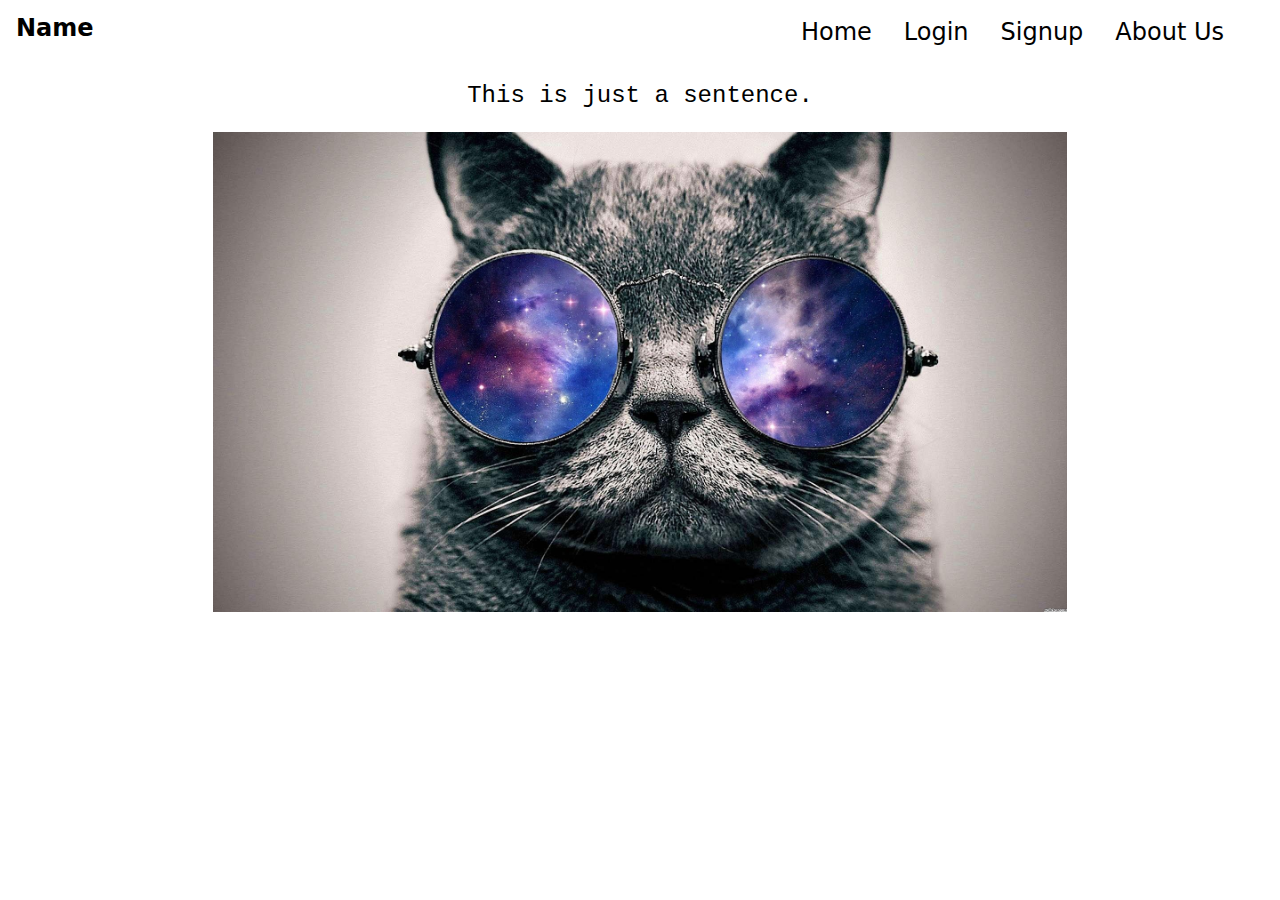
==== page/6navlanding1.html @ c13303d2 "6th proj" ====
<!doctype html>
<html>
<head>
  <meta charset="UTF-8">
  <meta name="viewport" content="width=device-width, initial-scale=1.0">
  <link href="../css/united.css" rel="stylesheet">
  <link href="" rel="stylesheet">
  <style>
        @media screen and (max-width: 900px) {
            .nav-items{
                display: none;
            }
            .landing1{
            height: calc(100vh - 20rem)
        }
        }

        @media screen and (min-width: 900px) {
            .nav-button{
                display: none;
            }
        }
        .color{
            color: beige;
        }

        .hide{
            display: hidden;
        }

     

        .listanim{
            left: -20rem;
        }
  </style>
</head>
<body class="mobile-off">
    <div class="nav-on fixed top-0 w-full h-full bg-slate-300 flex flex-grow z-20 opacity-70 hidden" >
        <div class="flex flex-grow justify-start h-full text-2xl ">

        </div>
    </div>
    <div class="nav-on2 fixed top-0 w-full h-full flex flex-grow z-50  hidden" >
        <div class="flex flex-grow justify-start h-full text-2xl ">
            <div class="bg-purple-200 w-2/3 sm:w-1/3 md:w-1/3 lg:w-1/3  opacity-100">
                <div class="flex flex-grow flex-col pt-10 listanim">
                    <div class="container py-2">
                        <a href="#" class="ml-5 py-1 font-semibold hover:ml-10 hover:scale-125 scale-100 duration-200 hover:text-blue-500">Home</a>
                    </div>
                    <div class="container py-2">
                        <a href="#" class="ml-5 py-1 font-semibold hover:ml-10 hover:scale-125 scale-100 duration-200 hover:text-blue-500">Login</a>
                    </div>
                    <div class="container py-2">
                        <a href="#" class="ml-5 py-1 font-semibold hover:ml-10 hover:scale-125 scale-100 duration-200 hover:text-blue-500">Signup</a>
                    </div>
                    <div class="container py-2">
                        <a href="#" class="ml-5 py-1 font-semibold hover:ml-10 hover:scale-125 scale-100 duration-200 hover:text-blue-500">About Us</a>
                    </div>
                </div>

            </div>
            <div class="flex flex-grow h-full justify-end" onclick="navOn()">
                <div class="">
                    <div class="container pr-5 pt-3">
                        <a  class="">
                            <svg xmlns="http://www.w3.org/2000/svg" viewBox="0 0 24 24" width="50" height="50"><path class="heroicon-ui" d="M5 3h14a2 2 0 0 1 2 2v14a2 2 0 0 1-2 2H5a2 2 0 0 1-2-2V5c0-1.1.9-2 2-2zm0 2v14h14V5H5zm8.41 7l1.42 1.41a1 1 0 1 1-1.42 1.42L12 13.4l-1.41 1.42a1 1 0 1 1-1.42-1.42L10.6 12l-1.42-1.41a1 1 0 1 1 1.42-1.42L12 10.6l1.41-1.42a1 1 0 1 1 1.42 1.42L13.4 12z"/></svg>
                        </a>
                    </div>
                </div>
            </div>

        </div>
       
    </div>

    <!-- Real page Start -->
    <div>
        <nav class="flex flex-grow bg-white w-full pt-3 fixed top-0 nav-on3 z-10">
            <div class="flex flex-grow justify-start h-full text-2xl ">
                <a class="mx-4 font-semibold"> Name</a>

            </div>
            <div class="flex flex-grow justify-end h-full text-2xl font-light nav-items">
                <div class="flex flex-row py-1">
                    <div class="mx-4  hover:border-b-4 hover:border-purple-400 duration-300">
                        <a href="#">Home</a>
                    </div>
                    <div class="mx-4  hover:border-b-4 hover:border-purple-400 duration-300">
                        <a href="#">Login</a>
                    </div>
                    <div class="mx-4 hover:border-b-4 hover:border-purple-400 duration-300">
                        <a href="#">Signup</a>
                    </div>
                    <div class="mx-4 hover:border-b-4 hover:border-purple-400 duration-300">
                        <a href="#"> About Us</a>
                    </div>
                    <div class="w-10"></div>
                </div>
            </div>
            <div class="nav-button">
                <div class="container pr-5">
                    <a  class="" onclick="navOn()">
                    <svg xmlns="http://www.w3.org/2000/svg" fill="currentColor" viewBox="0 0 24 24" width="30" height="30" class="hover:text-purple-600 text-gray-400 duration-500"><path class="" d="M18 21H7a4 4 0 0 1-4-4V5c0-1.1.9-2 2-2h10a2 2 0 0 1 2 2h2a2 2 0 0 1 2 2v11a3 3 0 0 1-3 3zm-3-3V5H5v12c0 1.1.9 2 2 2h8.17a3 3 0 0 1-.17-1zm-7-3h4a1 1 0 0 1 0 2H8a1 
                        1 0 0 1 0-2zm0-4h4a1 1 0 0 1 0 2H8a1 1 0 0 1 0-2zm0-4h4a1 1 0 0 1 0 2H8a1 1 0 1 1 0-2zm9 11a1 1 0 0 0 2 0V7h-2v11z"/></svg>
                    </a>
                </div>
            </div>
        </nav>
        
    </div>
    <div class="landing1 mt-5 sm:mt-14 md:mt-20 lg:mt-20 2xl:mt-20  flex flex-col justify-center content-center absolute items-center w-full">
      
        <a class="text-2xl font-thin font-mono text-center"> This is just a sentence. </a>

        <div class="container flex justify-center pt-5">
            <img  class="w-2/3" src="../img/videoalt.jpg">
        </div>
    </div>
    <script>
        function navOn() { 
          document.querySelector(".nav-on").classList.toggle("hidden");
          document.querySelector(".nav-on2").classList.toggle("hidden");
          document.querySelector(".nav-on3").classList.toggle("hidden");
        }
  </script>
</body>
</html>
---- css/united.css ----
/*
! tailwindcss v3.0.24 | MIT License | https://tailwindcss.com
*/

/*
1. Prevent padding and border from affecting element width. (https://github.com/mozdevs/cssremedy/issues/4)
2. Allow adding a border to an element by just adding a border-width. (https://github.com/tailwindcss/tailwindcss/pull/116)
*/

*,
::before,
::after {
  box-sizing: border-box;
  /* 1 */
  border-width: 0;
  /* 2 */
  border-style: solid;
  /* 2 */
  border-color: #e5e7eb;
  /* 2 */
}

::before,
::after {
  --tw-content: '';
}

/*
1. Use a consistent sensible line-height in all browsers.
2. Prevent adjustments of font size after orientation changes in iOS.
3. Use a more readable tab size.
4. Use the user's configured `sans` font-family by default.
*/

html {
  line-height: 1.5;
  /* 1 */
  -webkit-text-size-adjust: 100%;
  /* 2 */
  -moz-tab-size: 4;
  /* 3 */
  -o-tab-size: 4;
     tab-size: 4;
  /* 3 */
  font-family: ui-sans-serif, system-ui, -apple-system, BlinkMacSystemFont, "Segoe UI", Roboto, "Helvetica Neue", Arial, "Noto Sans", sans-serif, "Apple Color Emoji", "Segoe UI Emoji", "Segoe UI Symbol", "Noto Color Emoji";
  /* 4 */
}

/*
1. Remove the margin in all browsers.
2. Inherit line-height from `html` so users can set them as a class directly on the `html` element.
*/

body {
  margin: 0;
  /* 1 */
  line-height: inherit;
  /* 2 */
}

/*
1. Add the correct height in Firefox.
2. Correct the inheritance of border color in Firefox. (https://bugzilla.mozilla.org/show_bug.cgi?id=190655)
3. Ensure horizontal rules are visible by default.
*/

hr {
  height: 0;
  /* 1 */
  color: inherit;
  /* 2 */
  border-top-width: 1px;
  /* 3 */
}

/*
Add the correct text decoration in Chrome, Edge, and Safari.
*/

abbr:where([title]) {
  -webkit-text-decoration: underline dotted;
          text-decoration: underline dotted;
}

/*
Remove the default font size and weight for headings.
*/

h1,
h2,
h3,
h4,
h5,
h6 {
  font-size: inherit;
  font-weight: inherit;
}

/*
Reset links to optimize for opt-in styling instead of opt-out.
*/

a {
  color: inherit;
  text-decoration: inherit;
}

/*
Add the correct font weight in Edge and Safari.
*/

b,
strong {
  font-weight: bolder;
}

/*
1. Use the user's configured `mono` font family by default.
2. Correct the odd `em` font sizing in all browsers.
*/

code,
kbd,
samp,
pre {
  font-family: ui-monospace, SFMono-Regular, Menlo, Monaco, Consolas, "Liberation Mono", "Courier New", monospace;
  /* 1 */
  font-size: 1em;
  /* 2 */
}

/*
Add the correct font size in all browsers.
*/

small {
  font-size: 80%;
}

/*
Prevent `sub` and `sup` elements from affecting the line height in all browsers.
*/

sub,
sup {
  font-size: 75%;
  line-height: 0;
  position: relative;
  vertical-align: baseline;
}

sub {
  bottom: -0.25em;
}

sup {
  top: -0.5em;
}

/*
1. Remove text indentation from table contents in Chrome and Safari. (https://bugs.chromium.org/p/chromium/issues/detail?id=999088, https://bugs.webkit.org/show_bug.cgi?id=201297)
2. Correct table border color inheritance in all Chrome and Safari. (https://bugs.chromium.org/p/chromium/issues/detail?id=935729, https://bugs.webkit.org/show_bug.cgi?id=195016)
3. Remove gaps between table borders by default.
*/

table {
  text-indent: 0;
  /* 1 */
  border-color: inherit;
  /* 2 */
  border-collapse: collapse;
  /* 3 */
}

/*
1. Change the font styles in all browsers.
2. Remove the margin in Firefox and Safari.
3. Remove default padding in all browsers.
*/

button,
input,
optgroup,
select,
textarea {
  font-family: inherit;
  /* 1 */
  font-size: 100%;
  /* 1 */
  line-height: inherit;
  /* 1 */
  color: inherit;
  /* 1 */
  margin: 0;
  /* 2 */
  padding: 0;
  /* 3 */
}

/*
Remove the inheritance of text transform in Edge and Firefox.
*/

button,
select {
  text-transform: none;
}

/*
1. Correct the inability to style clickable types in iOS and Safari.
2. Remove default button styles.
*/

button,
[type='button'],
[type='reset'],
[type='submit'] {
  -webkit-appearance: button;
  /* 1 */
  background-color: transparent;
  /* 2 */
  background-image: none;
  /* 2 */
}

/*
Use the modern Firefox focus style for all focusable elements.
*/

:-moz-focusring {
  outline: auto;
}

/*
Remove the additional `:invalid` styles in Firefox. (https://github.com/mozilla/gecko-dev/blob/2f9eacd9d3d995c937b4251a5557d95d494c9be1/layout/style/res/forms.css#L728-L737)
*/

:-moz-ui-invalid {
  box-shadow: none;
}

/*
Add the correct vertical alignment in Chrome and Firefox.
*/

progress {
  vertical-align: baseline;
}

/*
Correct the cursor style of increment and decrement buttons in Safari.
*/

::-webkit-inner-spin-button,
::-webkit-outer-spin-button {
  height: auto;
}

/*
1. Correct the odd appearance in Chrome and Safari.
2. Correct the outline style in Safari.
*/

[type='search'] {
  -webkit-appearance: textfield;
  /* 1 */
  outline-offset: -2px;
  /* 2 */
}

/*
Remove the inner padding in Chrome and Safari on macOS.
*/

::-webkit-search-decoration {
  -webkit-appearance: none;
}

/*
1. Correct the inability to style clickable types in iOS and Safari.
2. Change font properties to `inherit` in Safari.
*/

::-webkit-file-upload-button {
  -webkit-appearance: button;
  /* 1 */
  font: inherit;
  /* 2 */
}

/*
Add the correct display in Chrome and Safari.
*/

summary {
  display: list-item;
}

/*
Removes the default spacing and border for appropriate elements.
*/

blockquote,
dl,
dd,
h1,
h2,
h3,
h4,
h5,
h6,
hr,
figure,
p,
pre {
  margin: 0;
}

fieldset {
  margin: 0;
  padding: 0;
}

legend {
  padding: 0;
}

ol,
ul,
menu {
  list-style: none;
  margin: 0;
  padding: 0;
}

/*
Prevent resizing textareas horizontally by default.
*/

textarea {
  resize: vertical;
}

/*
1. Reset the default placeholder opacity in Firefox. (https://github.com/tailwindlabs/tailwindcss/issues/3300)
2. Set the default placeholder color to the user's configured gray 400 color.
*/

input::-moz-placeholder, textarea::-moz-placeholder {
  opacity: 1;
  /* 1 */
  color: #9ca3af;
  /* 2 */
}

input:-ms-input-placeholder, textarea:-ms-input-placeholder {
  opacity: 1;
  /* 1 */
  color: #9ca3af;
  /* 2 */
}

input::placeholder,
textarea::placeholder {
  opacity: 1;
  /* 1 */
  color: #9ca3af;
  /* 2 */
}

/*
Set the default cursor for buttons.
*/

button,
[role="button"] {
  cursor: pointer;
}

/*
Make sure disabled buttons don't get the pointer cursor.
*/

:disabled {
  cursor: default;
}

/*
1. Make replaced elements `display: block` by default. (https://github.com/mozdevs/cssremedy/issues/14)
2. Add `vertical-align: middle` to align replaced elements more sensibly by default. (https://github.com/jensimmons/cssremedy/issues/14#issuecomment-634934210)
   This can trigger a poorly considered lint error in some tools but is included by design.
*/

img,
svg,
video,
canvas,
audio,
iframe,
embed,
object {
  display: block;
  /* 1 */
  vertical-align: middle;
  /* 2 */
}

/*
Constrain images and videos to the parent width and preserve their intrinsic aspect ratio. (https://github.com/mozdevs/cssremedy/issues/14)
*/

img,
video {
  max-width: 100%;
  height: auto;
}

/*
Ensure the default browser behavior of the `hidden` attribute.
*/

[hidden] {
  display: none;
}

*, ::before, ::after {
  --tw-translate-x: 0;
  --tw-translate-y: 0;
  --tw-rotate: 0;
  --tw-skew-x: 0;
  --tw-skew-y: 0;
  --tw-scale-x: 1;
  --tw-scale-y: 1;
  --tw-pan-x:  ;
  --tw-pan-y:  ;
  --tw-pinch-zoom:  ;
  --tw-scroll-snap-strictness: proximity;
  --tw-ordinal:  ;
  --tw-slashed-zero:  ;
  --tw-numeric-figure:  ;
  --tw-numeric-spacing:  ;
  --tw-numeric-fraction:  ;
  --tw-ring-inset:  ;
  --tw-ring-offset-width: 0px;
  --tw-ring-offset-color: #fff;
  --tw-ring-color: rgb(59 130 246 / 0.5);
  --tw-ring-offset-shadow: 0 0 #0000;
  --tw-ring-shadow: 0 0 #0000;
  --tw-shadow: 0 0 #0000;
  --tw-shadow-colored: 0 0 #0000;
  --tw-blur:  ;
  --tw-brightness:  ;
  --tw-contrast:  ;
  --tw-grayscale:  ;
  --tw-hue-rotate:  ;
  --tw-invert:  ;
  --tw-saturate:  ;
  --tw-sepia:  ;
  --tw-drop-shadow:  ;
  --tw-backdrop-blur:  ;
  --tw-backdrop-brightness:  ;
  --tw-backdrop-contrast:  ;
  --tw-backdrop-grayscale:  ;
  --tw-backdrop-hue-rotate:  ;
  --tw-backdrop-invert:  ;
  --tw-backdrop-opacity:  ;
  --tw-backdrop-saturate:  ;
  --tw-backdrop-sepia:  ;
}

.container {
  width: 100%;
}

@media (min-width: 640px) {
  .container {
    max-width: 640px;
  }
}

@media (min-width: 768px) {
  .container {
    max-width: 768px;
  }
}

@media (min-width: 1024px) {
  .container {
    max-width: 1024px;
  }
}

@media (min-width: 1280px) {
  .container {
    max-width: 1280px;
  }
}

@media (min-width: 1536px) {
  .container {
    max-width: 1536px;
  }
}

.static {
  position: static;
}

.fixed {
  position: fixed;
}

.absolute {
  position: absolute;
}

.relative {
  position: relative;
}

.-top-1 {
  top: -0.25rem;
}

.-right-6 {
  right: -1.5rem;
}

.-left-7 {
  left: -1.75rem;
}

.top-1 {
  top: 0.25rem;
}

.top-3 {
  top: 0.75rem;
}

.top-0 {
  top: 0px;
}

.z-20 {
  z-index: 20;
}

.z-50 {
  z-index: 50;
}

.z-10 {
  z-index: 10;
}

.col-span-1 {
  grid-column: span 1 / span 1;
}

.col-span-3 {
  grid-column: span 3 / span 3;
}

.-m-4 {
  margin: -1rem;
}

.m-3 {
  margin: 0.75rem;
}

.mx-3 {
  margin-left: 0.75rem;
  margin-right: 0.75rem;
}

.my-10 {
  margin-top: 2.5rem;
  margin-bottom: 2.5rem;
}

.mx-2 {
  margin-left: 0.5rem;
  margin-right: 0.5rem;
}

.mx-4 {
  margin-left: 1rem;
  margin-right: 1rem;
}

.mx-auto {
  margin-left: auto;
  margin-right: auto;
}

.mx-6 {
  margin-left: 1.5rem;
  margin-right: 1.5rem;
}

.my-28 {
  margin-top: 7rem;
  margin-bottom: 7rem;
}

.mt-4 {
  margin-top: 1rem;
}

.ml-4 {
  margin-left: 1rem;
}

.mb-4 {
  margin-bottom: 1rem;
}

.ml-3 {
  margin-left: 0.75rem;
}

.mb-5 {
  margin-bottom: 1.25rem;
}

.mt-1 {
  margin-top: 0.25rem;
}

.ml-1 {
  margin-left: 0.25rem;
}

.mb-6 {
  margin-bottom: 1.5rem;
}

.mt-8 {
  margin-top: 2rem;
}

.mb-2 {
  margin-bottom: 0.5rem;
}

.mt-20 {
  margin-top: 5rem;
}

.ml-5 {
  margin-left: 1.25rem;
}

.mt-5 {
  margin-top: 1.25rem;
}

.block {
  display: block;
}

.flex {
  display: flex;
}

.inline-flex {
  display: inline-flex;
}

.grid {
  display: grid;
}

.hidden {
  display: none;
}

.h-10 {
  height: 2.5rem;
}

.h-6 {
  height: 1.5rem;
}

.h-full {
  height: 100%;
}

.h-3 {
  height: 0.75rem;
}

.h-24 {
  height: 6rem;
}

.h-9 {
  height: 2.25rem;
}

.min-h-screen {
  min-height: 100vh;
}

.w-full {
  width: 100%;
}

.w-6 {
  width: 1.5rem;
}

.w-60 {
  width: 15rem;
}

.w-auto {
  width: auto;
}

.w-24 {
  width: 6rem;
}

.w-9 {
  width: 2.25rem;
}

.w-96 {
  width: 24rem;
}

.w-2\/3 {
  width: 66.666667%;
}

.w-10 {
  width: 2.5rem;
}

.max-w-sm {
  max-width: 24rem;
}

.flex-1 {
  flex: 1 1 0%;
}

.flex-grow {
  flex-grow: 1;
}

.-rotate-45 {
  --tw-rotate: -45deg;
  transform: translate(var(--tw-translate-x), var(--tw-translate-y)) rotate(var(--tw-rotate)) skewX(var(--tw-skew-x)) skewY(var(--tw-skew-y)) scaleX(var(--tw-scale-x)) scaleY(var(--tw-scale-y));
}

.scale-100 {
  --tw-scale-x: 1;
  --tw-scale-y: 1;
  transform: translate(var(--tw-translate-x), var(--tw-translate-y)) rotate(var(--tw-rotate)) skewX(var(--tw-skew-x)) skewY(var(--tw-skew-y)) scaleX(var(--tw-scale-x)) scaleY(var(--tw-scale-y));
}

.transform {
  transform: translate(var(--tw-translate-x), var(--tw-translate-y)) rotate(var(--tw-rotate)) skewX(var(--tw-skew-x)) skewY(var(--tw-skew-y)) scaleX(var(--tw-scale-x)) scaleY(var(--tw-scale-y));
}

.resize {
  resize: both;
}

.appearance-none {
  -webkit-appearance: none;
     -moz-appearance: none;
          appearance: none;
}

.grid-cols-4 {
  grid-template-columns: repeat(4, minmax(0, 1fr));
}

.flex-row {
  flex-direction: row;
}

.flex-row-reverse {
  flex-direction: row-reverse;
}

.flex-col {
  flex-direction: column;
}

.flex-wrap {
  flex-wrap: wrap;
}

.flex-wrap-reverse {
  flex-wrap: wrap-reverse;
}

.content-center {
  align-content: center;
}

.items-center {
  align-items: center;
}

.justify-start {
  justify-content: flex-start;
}

.justify-end {
  justify-content: flex-end;
}

.justify-center {
  justify-content: center;
}

.justify-between {
  justify-content: space-between;
}

.justify-items-center {
  justify-items: center;
}

.gap-4 {
  gap: 1rem;
}

.space-y-2 > :not([hidden]) ~ :not([hidden]) {
  --tw-space-y-reverse: 0;
  margin-top: calc(0.5rem * calc(1 - var(--tw-space-y-reverse)));
  margin-bottom: calc(0.5rem * var(--tw-space-y-reverse));
}

.self-center {
  align-self: center;
}

.overflow-hidden {
  overflow: hidden;
}

.overflow-clip {
  overflow: clip;
}

.overflow-y-auto {
  overflow-y: auto;
}

.truncate {
  overflow: hidden;
  text-overflow: ellipsis;
  white-space: nowrap;
}

.whitespace-nowrap {
  white-space: nowrap;
}

.rounded-xl {
  border-radius: 0.75rem;
}

.rounded-lg {
  border-radius: 0.5rem;
}

.rounded {
  border-radius: 0.25rem;
}

.rounded-full {
  border-radius: 9999px;
}

.rounded-sm {
  border-radius: 0.125rem;
}

.rounded-2xl {
  border-radius: 1rem;
}

.rounded-l-md {
  border-top-left-radius: 0.375rem;
  border-bottom-left-radius: 0.375rem;
}

.rounded-r-lg {
  border-top-right-radius: 0.5rem;
  border-bottom-right-radius: 0.5rem;
}

.border-2 {
  border-width: 2px;
}

.border {
  border-width: 1px;
}

.border-t {
  border-top-width: 1px;
}

.border-l {
  border-left-width: 1px;
}

.border-b {
  border-bottom-width: 1px;
}

.border-dashed {
  border-style: dashed;
}

.border-gray-200 {
  --tw-border-opacity: 1;
  border-color: rgb(229 231 235 / var(--tw-border-opacity));
}

.border-gray-400 {
  --tw-border-opacity: 1;
  border-color: rgb(156 163 175 / var(--tw-border-opacity));
}

.border-gray-300 {
  --tw-border-opacity: 1;
  border-color: rgb(209 213 219 / var(--tw-border-opacity));
}

.bg-white {
  --tw-bg-opacity: 1;
  background-color: rgb(255 255 255 / var(--tw-bg-opacity));
}

.bg-blue-200 {
  --tw-bg-opacity: 1;
  background-color: rgb(191 219 254 / var(--tw-bg-opacity));
}

.bg-gray-500 {
  --tw-bg-opacity: 1;
  background-color: rgb(107 114 128 / var(--tw-bg-opacity));
}

.bg-gray-200 {
  --tw-bg-opacity: 1;
  background-color: rgb(229 231 235 / var(--tw-bg-opacity));
}

.bg-blue-400 {
  --tw-bg-opacity: 1;
  background-color: rgb(96 165 250 / var(--tw-bg-opacity));
}

.bg-purple-300 {
  --tw-bg-opacity: 1;
  background-color: rgb(216 180 254 / var(--tw-bg-opacity));
}

.bg-gray-300 {
  --tw-bg-opacity: 1;
  background-color: rgb(209 213 219 / var(--tw-bg-opacity));
}

.bg-yellow-400 {
  --tw-bg-opacity: 1;
  background-color: rgb(250 204 21 / var(--tw-bg-opacity));
}

.bg-red-500 {
  --tw-bg-opacity: 1;
  background-color: rgb(239 68 68 / var(--tw-bg-opacity));
}

.bg-cyan-500 {
  --tw-bg-opacity: 1;
  background-color: rgb(6 182 212 / var(--tw-bg-opacity));
}

.bg-orange-300 {
  --tw-bg-opacity: 1;
  background-color: rgb(253 186 116 / var(--tw-bg-opacity));
}

.bg-green-300 {
  --tw-bg-opacity: 1;
  background-color: rgb(134 239 172 / var(--tw-bg-opacity));
}

.bg-slate-300 {
  --tw-bg-opacity: 1;
  background-color: rgb(203 213 225 / var(--tw-bg-opacity));
}

.bg-purple-200 {
  --tw-bg-opacity: 1;
  background-color: rgb(233 213 255 / var(--tw-bg-opacity));
}

.bg-gradient-to-br {
  background-image: linear-gradient(to bottom right, var(--tw-gradient-stops));
}

.from-purple-700 {
  --tw-gradient-from: #7e22ce;
  --tw-gradient-stops: var(--tw-gradient-from), var(--tw-gradient-to, rgb(126 34 206 / 0));
}

.from-gray-400 {
  --tw-gradient-from: #9ca3af;
  --tw-gradient-stops: var(--tw-gradient-from), var(--tw-gradient-to, rgb(156 163 175 / 0));
}

.from-cyan-100 {
  --tw-gradient-from: #cffafe;
  --tw-gradient-stops: var(--tw-gradient-from), var(--tw-gradient-to, rgb(207 250 254 / 0));
}

.via-blue-300 {
  --tw-gradient-stops: var(--tw-gradient-from), #93c5fd, var(--tw-gradient-to, rgb(147 197 253 / 0));
}

.to-blue-400 {
  --tw-gradient-to: #60a5fa;
}

.to-cyan-400 {
  --tw-gradient-to: #22d3ee;
}

.to-white {
  --tw-gradient-to: #fff;
}

.to-purple-600 {
  --tw-gradient-to: #9333ea;
}

.p-1 {
  padding: 0.25rem;
}

.p-2 {
  padding: 0.5rem;
}

.p-3 {
  padding: 0.75rem;
}

.p-4 {
  padding: 1rem;
}

.p-10 {
  padding: 2.5rem;
}

.py-3 {
  padding-top: 0.75rem;
  padding-bottom: 0.75rem;
}

.px-4 {
  padding-left: 1rem;
  padding-right: 1rem;
}

.px-10 {
  padding-left: 2.5rem;
  padding-right: 2.5rem;
}

.py-4 {
  padding-top: 1rem;
  padding-bottom: 1rem;
}

.px-6 {
  padding-left: 1.5rem;
  padding-right: 1.5rem;
}

.px-3 {
  padding-left: 0.75rem;
  padding-right: 0.75rem;
}

.px-2 {
  padding-left: 0.5rem;
  padding-right: 0.5rem;
}

.px-5 {
  padding-left: 1.25rem;
  padding-right: 1.25rem;
}

.py-5 {
  padding-top: 1.25rem;
  padding-bottom: 1.25rem;
}

.py-8 {
  padding-top: 2rem;
  padding-bottom: 2rem;
}

.py-2 {
  padding-top: 0.5rem;
  padding-bottom: 0.5rem;
}

.py-1 {
  padding-top: 0.25rem;
  padding-bottom: 0.25rem;
}

.pl-4 {
  padding-left: 1rem;
}

.pr-4 {
  padding-right: 1rem;
}

.pb-4 {
  padding-bottom: 1rem;
}

.pt-4 {
  padding-top: 1rem;
}

.pb-1 {
  padding-bottom: 0.25rem;
}

.pt-10 {
  padding-top: 2.5rem;
}

.pr-5 {
  padding-right: 1.25rem;
}

.pt-3 {
  padding-top: 0.75rem;
}

.pt-5 {
  padding-top: 1.25rem;
}

.text-left {
  text-align: left;
}

.text-center {
  text-align: center;
}

.text-right {
  text-align: right;
}

.font-serif {
  font-family: ui-serif, Georgia, Cambria, "Times New Roman", Times, serif;
}

.font-mono {
  font-family: ui-monospace, SFMono-Regular, Menlo, Monaco, Consolas, "Liberation Mono", "Courier New", monospace;
}

.text-xl {
  font-size: 1.25rem;
  line-height: 1.75rem;
}

.text-2xl {
  font-size: 1.5rem;
  line-height: 2rem;
}

.text-base {
  font-size: 1rem;
  line-height: 1.5rem;
}

.text-sm {
  font-size: 0.875rem;
  line-height: 1.25rem;
}

.text-3xl {
  font-size: 1.875rem;
  line-height: 2.25rem;
}

.text-xs {
  font-size: 0.75rem;
  line-height: 1rem;
}

.text-lg {
  font-size: 1.125rem;
  line-height: 1.75rem;
}

.font-semibold {
  font-weight: 600;
}

.font-extrabold {
  font-weight: 800;
}

.font-normal {
  font-weight: 400;
}

.font-medium {
  font-weight: 500;
}

.font-bold {
  font-weight: 700;
}

.font-light {
  font-weight: 300;
}

.font-thin {
  font-weight: 100;
}

.leading-5 {
  line-height: 1.25rem;
}

.leading-9 {
  line-height: 2.25rem;
}

.text-black {
  --tw-text-opacity: 1;
  color: rgb(0 0 0 / var(--tw-text-opacity));
}

.text-gray-500 {
  --tw-text-opacity: 1;
  color: rgb(107 114 128 / var(--tw-text-opacity));
}

.text-gray-900 {
  --tw-text-opacity: 1;
  color: rgb(17 24 39 / var(--tw-text-opacity));
}

.text-gray-800 {
  --tw-text-opacity: 1;
  color: rgb(31 41 55 / var(--tw-text-opacity));
}

.text-blue-600 {
  --tw-text-opacity: 1;
  color: rgb(37 99 235 / var(--tw-text-opacity));
}

.text-gray-600 {
  --tw-text-opacity: 1;
  color: rgb(75 85 99 / var(--tw-text-opacity));
}

.text-white {
  --tw-text-opacity: 1;
  color: rgb(255 255 255 / var(--tw-text-opacity));
}

.text-gray-700 {
  --tw-text-opacity: 1;
  color: rgb(55 65 81 / var(--tw-text-opacity));
}

.text-gray-400 {
  --tw-text-opacity: 1;
  color: rgb(156 163 175 / var(--tw-text-opacity));
}

.placeholder-gray-400::-moz-placeholder {
  --tw-placeholder-opacity: 1;
  color: rgb(156 163 175 / var(--tw-placeholder-opacity));
}

.placeholder-gray-400:-ms-input-placeholder {
  --tw-placeholder-opacity: 1;
  color: rgb(156 163 175 / var(--tw-placeholder-opacity));
}

.placeholder-gray-400::placeholder {
  --tw-placeholder-opacity: 1;
  color: rgb(156 163 175 / var(--tw-placeholder-opacity));
}

.opacity-60 {
  opacity: 0.6;
}

.opacity-50 {
  opacity: 0.5;
}

.opacity-75 {
  opacity: 0.75;
}

.opacity-80 {
  opacity: 0.8;
}

.opacity-90 {
  opacity: 0.9;
}

.opacity-70 {
  opacity: 0.7;
}

.opacity-100 {
  opacity: 1;
}

.shadow-xl {
  --tw-shadow: 0 20px 25px -5px rgb(0 0 0 / 0.1), 0 8px 10px -6px rgb(0 0 0 / 0.1);
  --tw-shadow-colored: 0 20px 25px -5px var(--tw-shadow-color), 0 8px 10px -6px var(--tw-shadow-color);
  box-shadow: var(--tw-ring-offset-shadow, 0 0 #0000), var(--tw-ring-shadow, 0 0 #0000), var(--tw-shadow);
}

.shadow-lg {
  --tw-shadow: 0 10px 15px -3px rgb(0 0 0 / 0.1), 0 4px 6px -4px rgb(0 0 0 / 0.1);
  --tw-shadow-colored: 0 10px 15px -3px var(--tw-shadow-color), 0 4px 6px -4px var(--tw-shadow-color);
  box-shadow: var(--tw-ring-offset-shadow, 0 0 #0000), var(--tw-ring-shadow, 0 0 #0000), var(--tw-shadow);
}

.shadow {
  --tw-shadow: 0 1px 3px 0 rgb(0 0 0 / 0.1), 0 1px 2px -1px rgb(0 0 0 / 0.1);
  --tw-shadow-colored: 0 1px 3px 0 var(--tw-shadow-color), 0 1px 2px -1px var(--tw-shadow-color);
  box-shadow: var(--tw-ring-offset-shadow, 0 0 #0000), var(--tw-ring-shadow, 0 0 #0000), var(--tw-shadow);
}

.shadow-sm {
  --tw-shadow: 0 1px 2px 0 rgb(0 0 0 / 0.05);
  --tw-shadow-colored: 0 1px 2px 0 var(--tw-shadow-color);
  box-shadow: var(--tw-ring-offset-shadow, 0 0 #0000), var(--tw-ring-shadow, 0 0 #0000), var(--tw-shadow);
}

.shadow-md {
  --tw-shadow: 0 4px 6px -1px rgb(0 0 0 / 0.1), 0 2px 4px -2px rgb(0 0 0 / 0.1);
  --tw-shadow-colored: 0 4px 6px -1px var(--tw-shadow-color), 0 2px 4px -2px var(--tw-shadow-color);
  box-shadow: var(--tw-ring-offset-shadow, 0 0 #0000), var(--tw-ring-shadow, 0 0 #0000), var(--tw-shadow);
}

.transition {
  transition-property: color, background-color, border-color, fill, stroke, opacity, box-shadow, transform, filter, -webkit-text-decoration-color, -webkit-backdrop-filter;
  transition-property: color, background-color, border-color, text-decoration-color, fill, stroke, opacity, box-shadow, transform, filter, backdrop-filter;
  transition-property: color, background-color, border-color, text-decoration-color, fill, stroke, opacity, box-shadow, transform, filter, backdrop-filter, -webkit-text-decoration-color, -webkit-backdrop-filter;
  transition-timing-function: cubic-bezier(0.4, 0, 0.2, 1);
  transition-duration: 150ms;
}

.duration-300 {
  transition-duration: 300ms;
}

.duration-75 {
  transition-duration: 75ms;
}

.duration-200 {
  transition-duration: 200ms;
}

.duration-500 {
  transition-duration: 500ms;
}

.ease-in {
  transition-timing-function: cubic-bezier(0.4, 0, 1, 1);
}

.hover\:ml-10:hover {
  margin-left: 2.5rem;
}

.hover\:scale-125:hover {
  --tw-scale-x: 1.25;
  --tw-scale-y: 1.25;
  transform: translate(var(--tw-translate-x), var(--tw-translate-y)) rotate(var(--tw-rotate)) skewX(var(--tw-skew-x)) skewY(var(--tw-skew-y)) scaleX(var(--tw-scale-x)) scaleY(var(--tw-scale-y));
}

.hover\:scale-50:hover {
  --tw-scale-x: .5;
  --tw-scale-y: .5;
  transform: translate(var(--tw-translate-x), var(--tw-translate-y)) rotate(var(--tw-rotate)) skewX(var(--tw-skew-x)) skewY(var(--tw-skew-y)) scaleX(var(--tw-scale-x)) scaleY(var(--tw-scale-y));
}

.hover\:scale-110:hover {
  --tw-scale-x: 1.1;
  --tw-scale-y: 1.1;
  transform: translate(var(--tw-translate-x), var(--tw-translate-y)) rotate(var(--tw-rotate)) skewX(var(--tw-skew-x)) skewY(var(--tw-skew-y)) scaleX(var(--tw-scale-x)) scaleY(var(--tw-scale-y));
}

.hover\:border-b-4:hover {
  border-bottom-width: 4px;
}

.hover\:border-orange-400:hover {
  --tw-border-opacity: 1;
  border-color: rgb(251 146 60 / var(--tw-border-opacity));
}

.hover\:border-yellow-400:hover {
  --tw-border-opacity: 1;
  border-color: rgb(250 204 21 / var(--tw-border-opacity));
}

.hover\:border-slate-600:hover {
  --tw-border-opacity: 1;
  border-color: rgb(71 85 105 / var(--tw-border-opacity));
}

.hover\:border-purple-800:hover {
  --tw-border-opacity: 1;
  border-color: rgb(107 33 168 / var(--tw-border-opacity));
}

.hover\:border-cyan-100:hover {
  --tw-border-opacity: 1;
  border-color: rgb(207 250 254 / var(--tw-border-opacity));
}

.hover\:border-purple-100:hover {
  --tw-border-opacity: 1;
  border-color: rgb(243 232 255 / var(--tw-border-opacity));
}

.hover\:border-green-200:hover {
  --tw-border-opacity: 1;
  border-color: rgb(187 247 208 / var(--tw-border-opacity));
}

.hover\:border-purple-400:hover {
  --tw-border-opacity: 1;
  border-color: rgb(192 132 252 / var(--tw-border-opacity));
}

.hover\:bg-gray-100:hover {
  --tw-bg-opacity: 1;
  background-color: rgb(243 244 246 / var(--tw-bg-opacity));
}

.hover\:bg-purple-700:hover {
  --tw-bg-opacity: 1;
  background-color: rgb(126 34 206 / var(--tw-bg-opacity));
}

.hover\:bg-green-500:hover {
  --tw-bg-opacity: 1;
  background-color: rgb(34 197 94 / var(--tw-bg-opacity));
}

.hover\:font-thin:hover {
  font-weight: 100;
}

.hover\:text-gray-700:hover {
  --tw-text-opacity: 1;
  color: rgb(55 65 81 / var(--tw-text-opacity));
}

.hover\:text-blue-500:hover {
  --tw-text-opacity: 1;
  color: rgb(59 130 246 / var(--tw-text-opacity));
}

.hover\:text-purple-600:hover {
  --tw-text-opacity: 1;
  color: rgb(147 51 234 / var(--tw-text-opacity));
}

.focus\:border-transparent:focus {
  border-color: transparent;
}

.focus\:bg-gray-700:focus {
  --tw-bg-opacity: 1;
  background-color: rgb(55 65 81 / var(--tw-bg-opacity));
}

.focus\:text-gray-700:focus {
  --tw-text-opacity: 1;
  color: rgb(55 65 81 / var(--tw-text-opacity));
}

.focus\:outline-none:focus {
  outline: 2px solid transparent;
  outline-offset: 2px;
}

.focus\:ring-4:focus {
  --tw-ring-offset-shadow: var(--tw-ring-inset) 0 0 0 var(--tw-ring-offset-width) var(--tw-ring-offset-color);
  --tw-ring-shadow: var(--tw-ring-inset) 0 0 0 calc(4px + var(--tw-ring-offset-width)) var(--tw-ring-color);
  box-shadow: var(--tw-ring-offset-shadow), var(--tw-ring-shadow), var(--tw-shadow, 0 0 #0000);
}

.focus\:ring-2:focus {
  --tw-ring-offset-shadow: var(--tw-ring-inset) 0 0 0 var(--tw-ring-offset-width) var(--tw-ring-offset-color);
  --tw-ring-shadow: var(--tw-ring-inset) 0 0 0 calc(2px + var(--tw-ring-offset-width)) var(--tw-ring-color);
  box-shadow: var(--tw-ring-offset-shadow), var(--tw-ring-shadow), var(--tw-shadow, 0 0 #0000);
}

.focus\:ring-purple-600:focus {
  --tw-ring-opacity: 1;
  --tw-ring-color: rgb(147 51 234 / var(--tw-ring-opacity));
}

.focus\:ring-purple-500:focus {
  --tw-ring-opacity: 1;
  --tw-ring-color: rgb(168 85 247 / var(--tw-ring-opacity));
}

.focus\:ring-offset-2:focus {
  --tw-ring-offset-width: 2px;
}

.focus\:ring-offset-purple-200:focus {
  --tw-ring-offset-color: #e9d5ff;
}

@media (prefers-color-scheme: dark) {
  .dark\:border-gray-700 {
    --tw-border-opacity: 1;
    border-color: rgb(55 65 81 / var(--tw-border-opacity));
  }

  .dark\:bg-gray-700 {
    --tw-bg-opacity: 1;
    background-color: rgb(55 65 81 / var(--tw-bg-opacity));
  }

  .dark\:bg-green-400 {
    --tw-bg-opacity: 1;
    background-color: rgb(74 222 128 / var(--tw-bg-opacity));
  }

  .dark\:bg-blue-200 {
    --tw-bg-opacity: 1;
    background-color: rgb(191 219 254 / var(--tw-bg-opacity));
  }

  .dark\:text-black {
    --tw-text-opacity: 1;
    color: rgb(0 0 0 / var(--tw-text-opacity));
  }

  .dark\:text-white {
    --tw-text-opacity: 1;
    color: rgb(255 255 255 / var(--tw-text-opacity));
  }

  .dark\:text-gray-300 {
    --tw-text-opacity: 1;
    color: rgb(209 213 219 / var(--tw-text-opacity));
  }

  .dark\:hover\:bg-gray-500:hover {
    --tw-bg-opacity: 1;
    background-color: rgb(107 114 128 / var(--tw-bg-opacity));
  }

  .dark\:hover\:bg-gray-700:hover {
    --tw-bg-opacity: 1;
    background-color: rgb(55 65 81 / var(--tw-bg-opacity));
  }
}

@media (min-width: 640px) {
  .sm\:mt-14 {
    margin-top: 3.5rem;
  }

  .sm\:w-1\/2 {
    width: 50%;
  }

  .sm\:w-1\/3 {
    width: 33.333333%;
  }

  .sm\:flex-col {
    flex-direction: column;
  }

  .sm\:p-6 {
    padding: 1.5rem;
  }

  .sm\:px-6 {
    padding-left: 1.5rem;
    padding-right: 1.5rem;
  }

  .sm\:text-3xl {
    font-size: 1.875rem;
    line-height: 2.25rem;
  }

  .sm\:text-2xl {
    font-size: 1.5rem;
    line-height: 2rem;
  }
}

@media (min-width: 768px) {
  .md\:-right-4 {
    right: -1rem;
  }

  .md\:mt-20 {
    margin-top: 5rem;
  }

  .md\:w-80 {
    width: 20rem;
  }

  .md\:w-1\/2 {
    width: 50%;
  }

  .md\:w-1\/3 {
    width: 33.333333%;
  }

  .md\:flex-wrap {
    flex-wrap: wrap;
  }

  .md\:px-8 {
    padding-left: 2rem;
    padding-right: 2rem;
  }
}

@media (min-width: 1024px) {
  .lg\:mt-32 {
    margin-top: 8rem;
  }

  .lg\:mt-20 {
    margin-top: 5rem;
  }

  .lg\:w-1\/3 {
    width: 33.333333%;
  }

  .lg\:px-10 {
    padding-left: 2.5rem;
    padding-right: 2.5rem;
  }
}

@media (min-width: 1536px) {
  .\32xl\:mt-32 {
    margin-top: 8rem;
  }

  .\32xl\:mt-20 {
    margin-top: 5rem;
  }
}
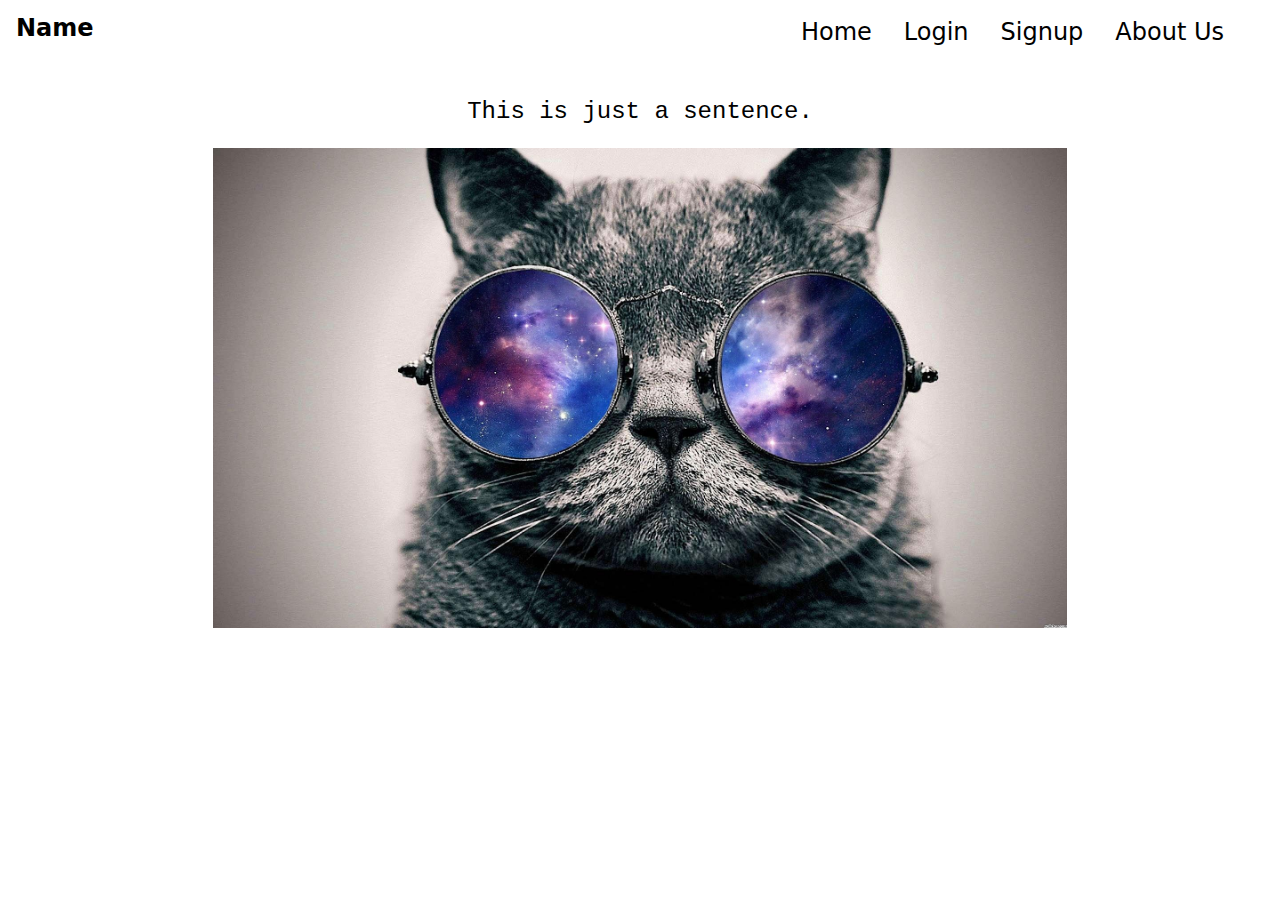
==== commit 52e2eaef: "proj6 small change" ====
--- a/page/6navlanding1.html
+++ b/page/6navlanding1.html
@@ -109,8 +109,7 @@
         </nav>
         
     </div>
-    <div class="landing1 mt-5 sm:mt-14 md:mt-20 lg:mt-20 2xl:mt-20  flex flex-col justify-center content-center absolute items-center w-full">
-      
+    <div class="landing1 mt-8 sm:mt-14 md:mt-20 lg:mt-20 2xl:mt-20  pt-4 flex flex-col justify-center content-center absolute items-center w-full">
         <a class="text-2xl font-thin font-mono text-center"> This is just a sentence. </a>
 
         <div class="container flex justify-center pt-5">
--- a/css/united.css
+++ b/css/united.css
@@ -657,6 +657,14 @@
   margin-top: 1.25rem;
 }
 
+.mt-10 {
+  margin-top: 2.5rem;
+}
+
+.mt-14 {
+  margin-top: 3.5rem;
+}
+
 .block {
   display: block;
 }
@@ -1643,6 +1651,10 @@
     margin-top: 5rem;
   }
 
+  .md\:mt-32 {
+    margin-top: 8rem;
+  }
+
   .md\:w-80 {
     width: 20rem;
   }
@@ -1692,4 +1704,8 @@
   .\32xl\:mt-20 {
     margin-top: 5rem;
   }
+
+  .\32xl\:-mt-32 {
+    margin-top: -8rem;
+  }
 }